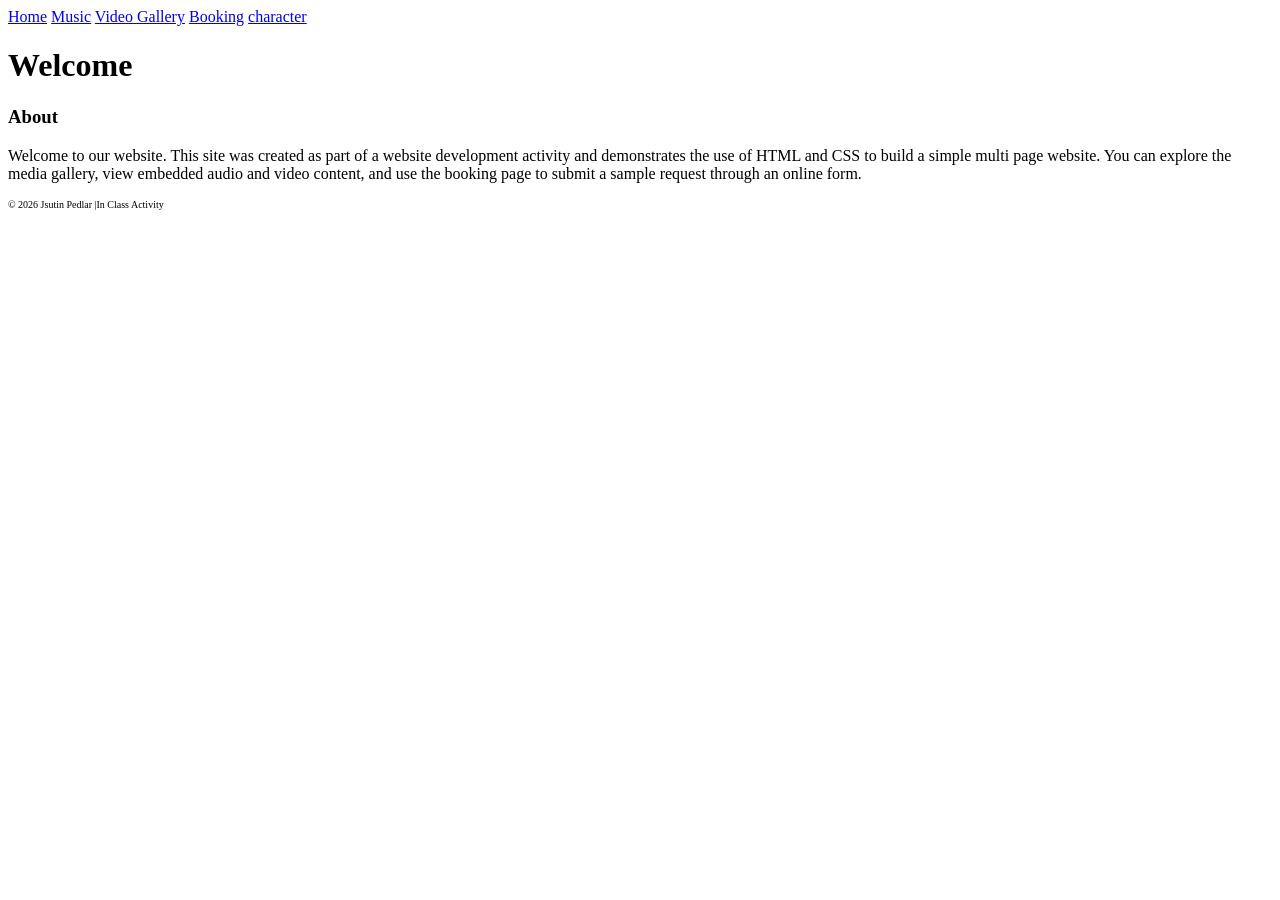
==== index.html @ 39598a61 "Add files via upload" ====
<!DOCTYPE html>
<html>
<head>
    <title>Pages website</title>

    <link rel="stylesheet" href="../CSS/top-bar.css">
    <link href="https://fonts.googleapis.com/css2?family=Merriweather:wght@300;400;700&display=swap" rel="stylesheet">

</head>
<body>
<div class="top-bar">
    
    <a href="index.html">Home</a>

    <a href="Music.html"> Music</a>

    <a href="Video.html"> Video </a>

    <a href="gallery.html">Gallery</a>

    <a href="booking.html">Booking</a>

    <a href="character.html"> character</a>
   
</div>
<!-- SIG JP -->
<div class="content">
    <h1> Welcome  </h1>
    <h3> About </h3>
    <p>
Welcome to our website. This site was created as part of 
a website development activity and demonstrates the use of 
HTML and CSS to build a simple multi page website. You can 
explore the media gallery, view embedded audio and video 
content, and use the booking page to submit a sample request
 through an online form.
</p>
   
</div>



<footer>
    <p style="font-size: 10px;">© 2026 Jsutin Pedlar |In Class Activity </p>
    </footer>

</body>
</html>
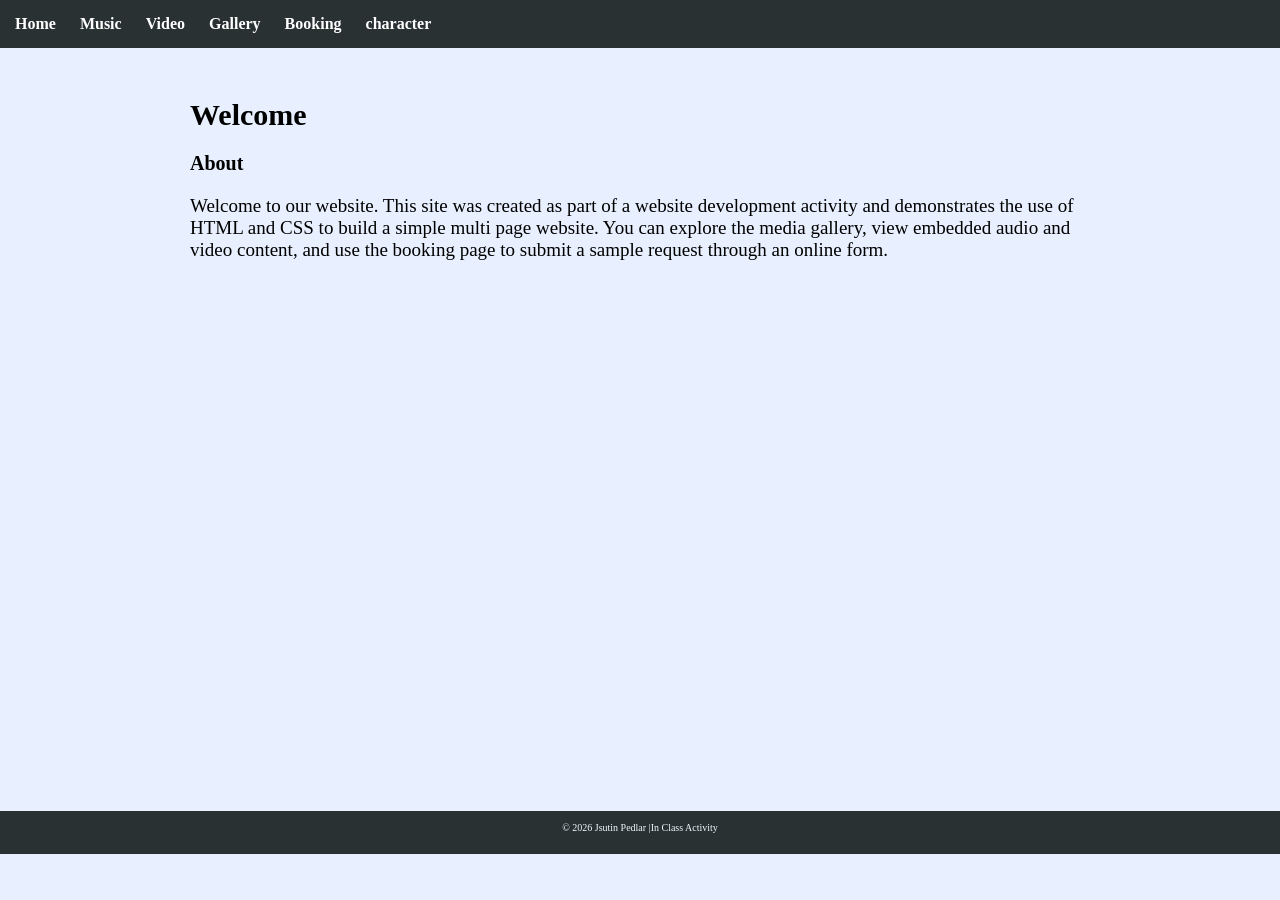
==== commit 6445f84b: "fix css" ====
--- a/index.html
+++ b/index.html
@@ -3,7 +3,7 @@
 <head>
     <title>Pages website</title>
 
-    <link rel="stylesheet" href="../CSS/top-bar.css">
+<link rel="stylesheet" href="css/top-bar.css">
     <link href="https://fonts.googleapis.com/css2?family=Merriweather:wght@300;400;700&display=swap" rel="stylesheet">
 
 </head>
--- a/css/top-bar.css
+++ b/css/top-bar.css
@@ -0,0 +1,144 @@
+  /*Top bar*/
+  body {
+
+    margin: 0;
+  }
+
+
+  .top-bar {
+    background-color: #293132;
+    padding: 15px;
+      position:sticky;
+    top:0;
+/*pading is the space between the content elemnet and it's border*/
+  }
+
+  .top-bar a {
+  
+    z-index: 1000;
+    color: white;
+    text-decoration: none;
+    margin-right: 20px;
+    font-weight: bold;
+  }
+
+  /*Bg color*/
+  body {
+    background-color: #E8F0FF;
+    color: #000000;
+  }
+
+  /*fix margin*/
+  .content {
+    padding: 10px;
+    max-width: 1000px;
+    margin: 0;
+  }
+
+  /*Fonts and text size*/
+
+
+  p {
+    font-size: 19px;
+
+  }
+
+  h1 {
+    font-size: 30px;
+  }
+  /*sig JP*/
+  h3 {
+    font-size: 20px;
+  }
+
+  body {
+    font-family: 'Merriweather', serif;
+    font-size: 1rem;
+  }
+  /*grid /hover*/
+ .gallery {
+    display: grid;
+    grid-template-columns: repeat(auto-fit, minmax(200px, 1fr));
+    gap: 20px;
+}
+
+.gallery img {
+    width: 100%;
+    border-radius: 10px;
+    transition: transform 0.3s, box-shadow 0.3s;
+}
+
+.gallery img:hover {
+    transform: scale(1.05);
+    box-shadow: 0 10px 20px rgba(0,0,0,0.2);
+}
+
+  footer{
+    text-align: center;
+    padding: 1px;
+    background-color: #293132;
+    color: aliceblue;
+    margin-top: 500px; 
+    /* anthing over 417px*/
+  }
+  /*Music*/
+  .content{
+    padding: 30px;
+    max-width: 900px;
+    margin: auto;
+  }
+  .song{
+    background-color: white;
+    padding: 20px;
+    border-radius: 10px;
+    margin-bottom: 20px;
+     box-shadow: 0 5px 15px rgba(0,0,0,0.1);
+  }
+  .song h3 {
+    margin-top: 0;
+}
+
+audio {
+    width: 100%;
+}
+ .abook{
+    background-color: white;
+    padding: 20px;
+    border-radius: 10px;
+    margin-bottom: 20px;
+     box-shadow: 0 5px 15px rgba(0,0,0,0.1);
+  }
+  .abook h3 {
+    margin-top: 0;
+}
+
+audio {
+    width: 100%;
+}
+/*Video*/
+.vedio {
+    display: flex;
+    flex-wrap: wrap;
+    gap: 30px;
+}
+
+.movie {
+    width: 320px;
+}
+
+p {
+    margin-bottom: 20px;
+}
+.video-grid {
+    display: flex;
+    gap: 20px;
+    flex-wrap: wrap;
+}
+
+.movie-card {
+    transition: transform 0.3s ease;
+}
+
+.movie-card:hover {
+    transform: scale(1.1);
+}
